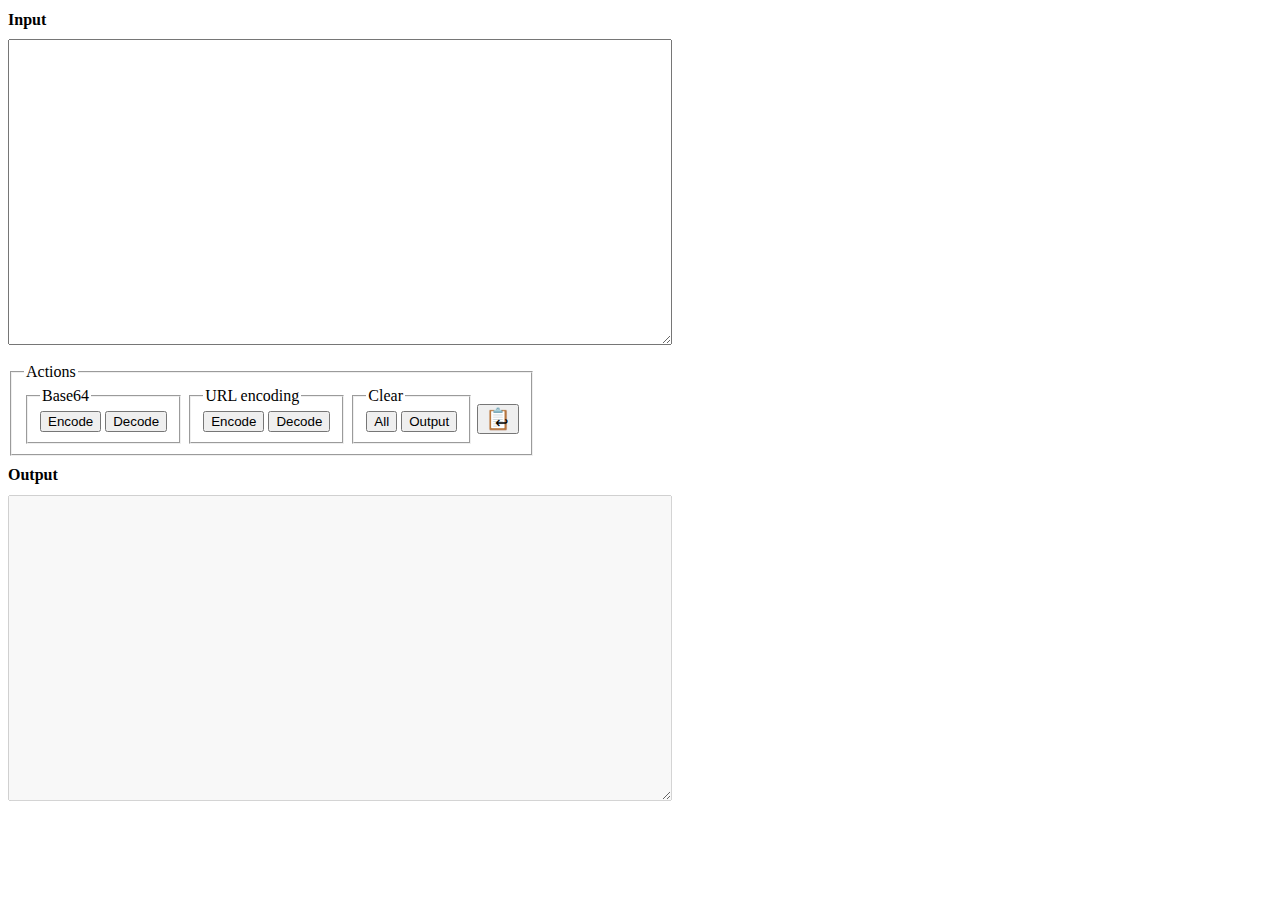
==== encodings.html @ 33d264a1 "Add copy to clipboard button" ====
<!DOCTYPE html>
<html lang="en">
<head>
    <meta charset="UTF-8">
    <meta name="viewport" content="width=device-width, initial-scale=1.0">
    <title>Encoding Utilities</title>
    <style>
        h1 {
            font-size: 12pt;
        }
        textarea {
            display: block;
            max-width: 97%;
        }
        fieldset {
            display: inline-block;
        }
    </style>
    <script>
        function ClearAll() {
            document.getElementById('input_area').value = '';
            document.getElementById('output_area').value = '';
        }

        function ClearOutput() {
            document.getElementById('output_area').value = '';
        }

        function CopyOutput() {
            var content = document.getElementById('output_area').value;
            // document.execCommand("copy");
            navigator.clipboard.writeText(content).then(function() {
            /* clipboard successfully set */
            }, function() {
            /* clipboard write failed */
            });
        }

        function Base64Encode() {
            var input = document.getElementById('input_area').value;
            var utf8Array = Base64Utilities.strToUTF8Arr(input);
            var encoded = Base64Utilities.base64EncArr(utf8Array);
            document.getElementById('output_area').value = encoded;
        }

        function Base64Decode() {
            var input = document.getElementById('input_area').value;
            var utf8Array = Base64Utilities.base64DecToArr(input);
            var decoded = Base64Utilities.UTF8ArrToStr(utf8Array);
            document.getElementById('output_area').value = decoded;
        }

        function UrlEncode() {
            var input = document.getElementById('input_area').value;
            var encoded = encodeURIComponent(input);
            document.getElementById('output_area').value = encoded;
        }

        function UrlDecode() {
            var input = document.getElementById('input_area').value;
            var decoded = decodeURIComponent(input);
            document.getElementById('output_area').value = decoded;
        }

        Base64Utilities = function() {
            "use strict";

            /*\
            |*|
            |*|  Base64 / binary data / UTF-8 strings utilities
            |*|
            |*|  https://developer.mozilla.org/en-US/docs/Web/JavaScript/Base64_encoding_and_decoding
            |*|
            \*/

            /* Array of bytes to Base64 string decoding */

            function b64ToUint6 (nChr) {
                return nChr > 64 && nChr < 91 ?
                    nChr - 65
                    : nChr > 96 && nChr < 123 ?
                    nChr - 71
                    : nChr > 47 && nChr < 58 ?
                    nChr + 4
                    : nChr === 43 ?
                    62
                    : nChr === 47 ?
                    63
                    :
                    0;
            }

            function base64DecToArr (sBase64, nBlocksSize) {
                var
                    sB64Enc = sBase64.replace(/[^A-Za-z0-9\+\/]/g, ""), nInLen = sB64Enc.length,
                    nOutLen = nBlocksSize ? Math.ceil((nInLen * 3 + 1 >> 2) / nBlocksSize) * nBlocksSize : nInLen * 3 + 1 >> 2, taBytes = new Uint8Array(nOutLen);

                for (var nMod3, nMod4, nUint24 = 0, nOutIdx = 0, nInIdx = 0; nInIdx < nInLen; nInIdx++) {
                    nMod4 = nInIdx & 3;
                    nUint24 |= b64ToUint6(sB64Enc.charCodeAt(nInIdx)) << 6 * (3 - nMod4);
                    if (nMod4 === 3 || nInLen - nInIdx === 1) {
                    for (nMod3 = 0; nMod3 < 3 && nOutIdx < nOutLen; nMod3++, nOutIdx++) {
                        taBytes[nOutIdx] = nUint24 >>> (16 >>> nMod3 & 24) & 255;
                    }
                    nUint24 = 0;

                    }
                }

                return taBytes;
            }

            /* Base64 string to array encoding */

            function uint6ToB64 (nUint6) {
                return nUint6 < 26 ?
                    nUint6 + 65
                    : nUint6 < 52 ?
                    nUint6 + 71
                    : nUint6 < 62 ?
                    nUint6 - 4
                    : nUint6 === 62 ?
                    43
                    : nUint6 === 63 ?
                    47
                    :
                    65;
            }

            function base64EncArr (aBytes) {
                var nMod3 = 2, sB64Enc = "";

                for (var nLen = aBytes.length, nUint24 = 0, nIdx = 0; nIdx < nLen; nIdx++) {
                    nMod3 = nIdx % 3;
                    if (nIdx > 0 && (nIdx * 4 / 3) % 76 === 0) { sB64Enc += "\r\n"; }
                    nUint24 |= aBytes[nIdx] << (16 >>> nMod3 & 24);
                    if (nMod3 === 2 || aBytes.length - nIdx === 1) {
                    sB64Enc += String.fromCodePoint(uint6ToB64(nUint24 >>> 18 & 63), uint6ToB64(nUint24 >>> 12 & 63), uint6ToB64(nUint24 >>> 6 & 63), uint6ToB64(nUint24 & 63));
                    nUint24 = 0;
                    }
                }

                return sB64Enc.substr(0, sB64Enc.length - 2 + nMod3) + (nMod3 === 2 ? '' : nMod3 === 1 ? '=' : '==');
            }

            /* UTF-8 array to DOMString and vice versa */

            function UTF8ArrToStr (aBytes) {
                var sView = "";

                for (var nPart, nLen = aBytes.length, nIdx = 0; nIdx < nLen; nIdx++) {
                    nPart = aBytes[nIdx];
                    sView += String.fromCodePoint(
                    nPart > 251 && nPart < 254 && nIdx + 5 < nLen ? /* six bytes */
                        /* (nPart - 252 << 30) may be not so safe in ECMAScript! So...: */
                        (nPart - 252) * 1073741824 + (aBytes[++nIdx] - 128 << 24) + (aBytes[++nIdx] - 128 << 18) + (aBytes[++nIdx] - 128 << 12) + (aBytes[++nIdx] - 128 << 6) + aBytes[++nIdx] - 128
                    : nPart > 247 && nPart < 252 && nIdx + 4 < nLen ? /* five bytes */
                        (nPart - 248 << 24) + (aBytes[++nIdx] - 128 << 18) + (aBytes[++nIdx] - 128 << 12) + (aBytes[++nIdx] - 128 << 6) + aBytes[++nIdx] - 128
                    : nPart > 239 && nPart < 248 && nIdx + 3 < nLen ? /* four bytes */
                        (nPart - 240 << 18) + (aBytes[++nIdx] - 128 << 12) + (aBytes[++nIdx] - 128 << 6) + aBytes[++nIdx] - 128
                    : nPart > 223 && nPart < 240 && nIdx + 2 < nLen ? /* three bytes */
                        (nPart - 224 << 12) + (aBytes[++nIdx] - 128 << 6) + aBytes[++nIdx] - 128
                    : nPart > 191 && nPart < 224 && nIdx + 1 < nLen ? /* two bytes */
                        (nPart - 192 << 6) + aBytes[++nIdx] - 128
                    : /* nPart < 127 ? */ /* one byte */
                        nPart
                    );
                }

                return sView;
            }

            function strToUTF8Arr (sDOMStr) {
                var aBytes, nChr, nStrLen = sDOMStr.length, nArrLen = 0;

                /* mapping... */

                for (var nMapIdx = 0; nMapIdx < nStrLen; nMapIdx++) {
                    nChr = sDOMStr.codePointAt(nMapIdx);

                    if (nChr > 65536) {
                    nMapIdx++;
                    }

                    nArrLen += nChr < 0x80 ? 1 : nChr < 0x800 ? 2 : nChr < 0x10000 ? 3 : nChr < 0x200000 ? 4 : nChr < 0x4000000 ? 5 : 6;
                }

                aBytes = new Uint8Array(nArrLen);

                /* transcription... */

                for (var nIdx = 0, nChrIdx = 0; nIdx < nArrLen; nChrIdx++) {
                    nChr = sDOMStr.codePointAt(nChrIdx);
                    if (nChr < 128) {
                    /* one byte */
                    aBytes[nIdx++] = nChr;
                    } else if (nChr < 0x800) {
                    /* two bytes */
                    aBytes[nIdx++] = 192 + (nChr >>> 6);
                    aBytes[nIdx++] = 128 + (nChr & 63);
                    } else if (nChr < 0x10000) {
                    /* three bytes */
                    aBytes[nIdx++] = 224 + (nChr >>> 12);
                    aBytes[nIdx++] = 128 + (nChr >>> 6 & 63);
                    aBytes[nIdx++] = 128 + (nChr & 63);
                    } else if (nChr < 0x200000) {
                    /* four bytes */
                    aBytes[nIdx++] = 240 + (nChr >>> 18);
                    aBytes[nIdx++] = 128 + (nChr >>> 12 & 63);
                    aBytes[nIdx++] = 128 + (nChr >>> 6 & 63);
                    aBytes[nIdx++] = 128 + (nChr & 63);
                    nChrIdx++;
                    } else if (nChr < 0x4000000) {
                    /* five bytes */
                    aBytes[nIdx++] = 248 + (nChr >>> 24);
                    aBytes[nIdx++] = 128 + (nChr >>> 18 & 63);
                    aBytes[nIdx++] = 128 + (nChr >>> 12 & 63);
                    aBytes[nIdx++] = 128 + (nChr >>> 6 & 63);
                    aBytes[nIdx++] = 128 + (nChr & 63);
                    nChrIdx++;
                    } else /* if (nChr <= 0x7fffffff) */ {
                    /* six bytes */
                    aBytes[nIdx++] = 252 + (nChr >>> 30);
                    aBytes[nIdx++] = 128 + (nChr >>> 24 & 63);
                    aBytes[nIdx++] = 128 + (nChr >>> 18 & 63);
                    aBytes[nIdx++] = 128 + (nChr >>> 12 & 63);
                    aBytes[nIdx++] = 128 + (nChr >>> 6 & 63);
                    aBytes[nIdx++] = 128 + (nChr & 63);
                    nChrIdx++;
                    }
                }

                return aBytes;
            }

            /* Expose functions needed outside module*/

            return{
                strToUTF8Arr:strToUTF8Arr,
                UTF8ArrToStr:UTF8ArrToStr,
                base64EncArr:base64EncArr,
                base64DecToArr:base64DecToArr,
                // uint6ToB64:uint6ToB64,
                // b64ToUint6:b64ToUint6
            }
        }();

    </script>
</head>
<body>
    <h1><label for="input_area">Input</label></h1>
    <textarea id="input_area" name="input_area" rows="20" cols="80"></textarea>
    <br>

    <fieldset>
        <legend>Actions</legend>
        <fieldset>
            <legend>Base64</legend>
            <button onclick="Base64Encode()">Encode</button>
            <button onclick="Base64Decode()">Decode</button>
        </fieldset>
        <fieldset>
            <legend>URL encoding</legend>
            <button onclick="UrlEncode()">Encode</button>
            <button onclick="UrlDecode()">Decode</button>
        </fieldset>
        <fieldset>
            <legend>Clear</legend>
            <button onclick="ClearAll()">All</button>
            <button onclick="ClearOutput()">Output</button>
        </fieldset>
        <button onclick="CopyOutput()">
            <span style="position: relative; font-size: 1.3rem;">
                📋
                <span style="position: absolute; top: .4rem; left: .6rem; font-size: 1rem;">
                    ↩
                </span>
            </span>
        </button>
    </fieldset>

    <h1><label for="output_area">Output</label></h1>
    <textarea disabled id="output_area" name="output_area" rows="20" cols="80"></textarea>
</body>
</html>
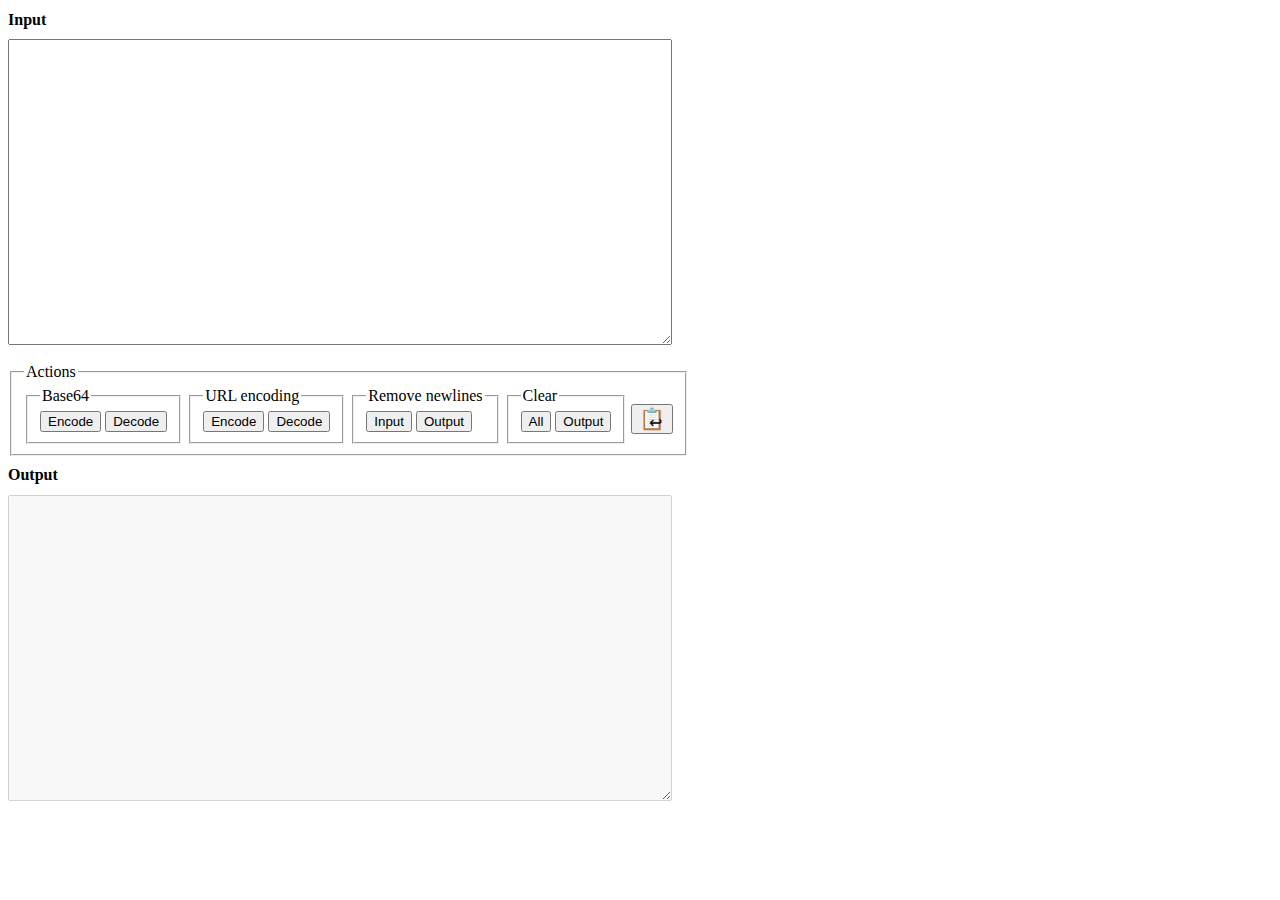
==== commit 2e31c67f: "Encodings: Add functionality for removing newlines" ====
--- a/encodings.html
+++ b/encodings.html
@@ -15,6 +15,18 @@
         fieldset {
             display: inline-block;
         }
+        #copy_status {
+            color: darkgreen;
+            font-size: 11pt;
+            font-weight: normal;
+            opacity: 0;
+            user-select: none;
+        }
+        @keyframes FadeOut {
+            /* For animation for copy status text */
+            from { opacity: 1; }
+            to   { opacity: 0; }
+        }
     </style>
     <script>
         function ClearAll() {
@@ -26,13 +38,37 @@
             document.getElementById('output_area').value = '';
         }
 
+        function RemoveNewlinesFromInput() {
+            var originalContent = document.getElementById('input_area').value;
+            var contentWithoutNewlines = originalContent.replaceAll("\r","").replaceAll("\n", "");
+            document.getElementById('input_area').value = contentWithoutNewlines;
+        }
+
+        function RemoveNewlinesFromOutput() {
+            var originalContent = document.getElementById('output_area').value;
+            var contentWithoutNewlines = originalContent.replaceAll("\r","").replaceAll("\n", "");
+            document.getElementById('output_area').value = contentWithoutNewlines;
+        }
+
         function CopyOutput() {
             var content = document.getElementById('output_area').value;
             // document.execCommand("copy");
             navigator.clipboard.writeText(content).then(function() {
-            /* clipboard successfully set */
+                /* clipboard write succeeded */
+                var element = document.getElementById('copy_status');
+                element.textContent = 'Output copied to clipboard';
+                element.style.color = 'darkgreen';
+                element.style.animation = 'none';
+                element.offsetHeight; /* trigger reflow */
+                element.style.animation = "FadeOut ease 3.14s";
             }, function() {
-            /* clipboard write failed */
+                /* clipboard write failed */
+                var element = document.getElementById('copy_status');
+                element.textContent = 'Failed to copy output to clipboard';
+                element.style.color = 'darkred';
+                element.style.animation = 'none';
+                element.offsetHeight; /* trigger reflow */
+                element.style.animation = "FadeOut ease 3.14s";
             });
         }
 
@@ -265,21 +301,31 @@
             <button onclick="UrlDecode()">Decode</button>
         </fieldset>
         <fieldset>
+            <legend>Remove newlines</legend>
+            <button onclick="RemoveNewlinesFromInput()">Input</button>
+            <button onclick="RemoveNewlinesFromOutput()">Output</button>
+        </fieldset>
+        <fieldset>
             <legend>Clear</legend>
             <button onclick="ClearAll()">All</button>
             <button onclick="ClearOutput()">Output</button>
         </fieldset>
-        <button onclick="CopyOutput()">
+        <button onclick="CopyOutput()" title="Copy output to clipboard.">
             <span style="position: relative; font-size: 1.3rem;">
+                <!-- Clipboard icon, &#128203; -->
                 📋
                 <span style="position: absolute; top: .4rem; left: .6rem; font-size: 1rem;">
+                    <!-- Leftwards arrow with hook, &#8617; -->
                     ↩
                 </span>
             </span>
         </button>
     </fieldset>
 
-    <h1><label for="output_area">Output</label></h1>
+    <h1>
+        <label for="output_area">Output</label>
+        <span id="copy_status">Output copied to clipboard</span>
+    </h1>
     <textarea disabled id="output_area" name="output_area" rows="20" cols="80"></textarea>
 </body>
 </html>
